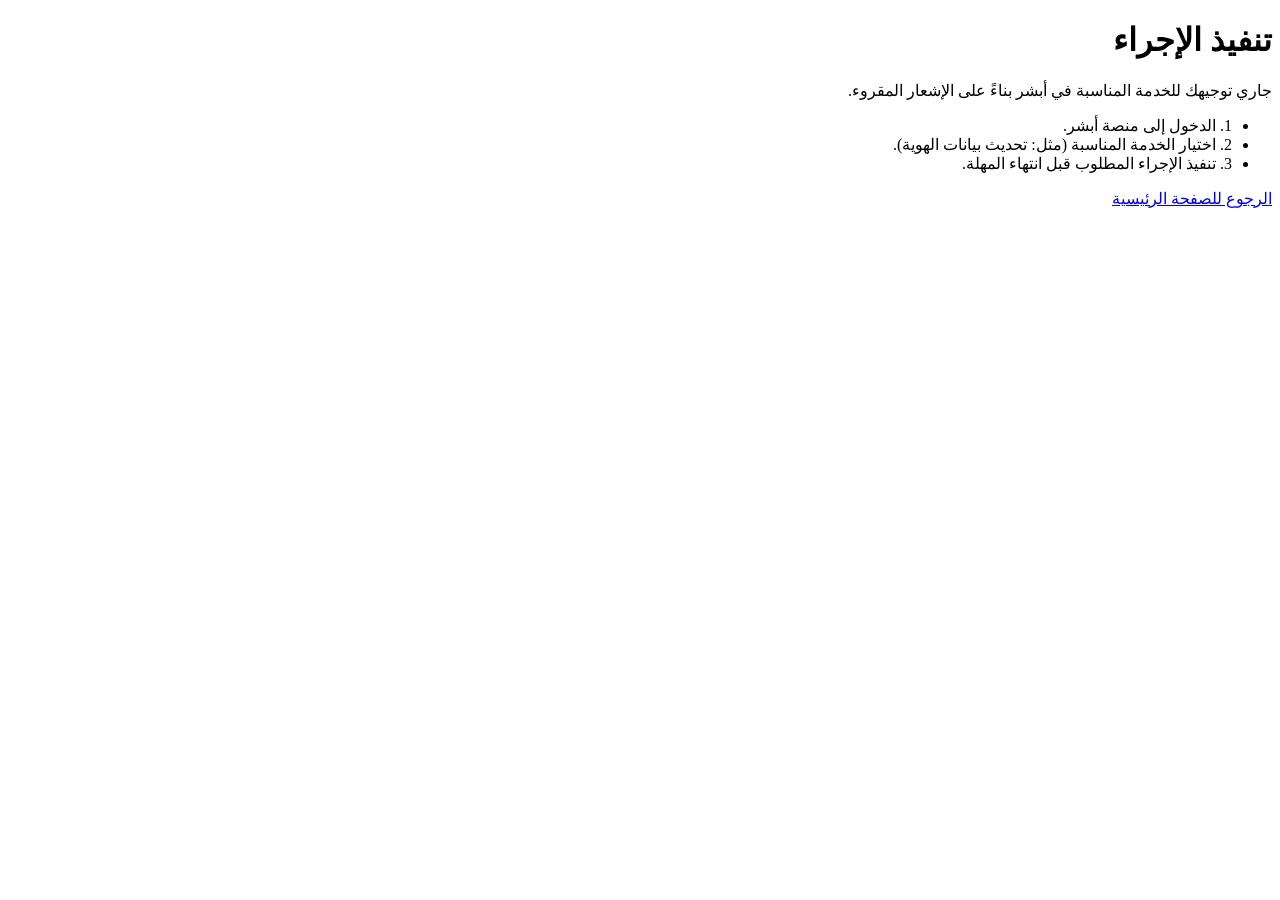
==== templates/action.html @ d7102c30 "Initial commit for Absher Lens MVP" ====
<!DOCTYPE html>
<html lang="ar" dir="rtl">
<head>
    <meta charset="UTF-8">
    <title>تنفيذ الإجراء</title>
    <link rel="stylesheet" href="{{ url_for('static', filename='style.css') }}">
</head>
<body>
    <div class="container">
        <h1>تنفيذ الإجراء</h1>

        <div class="result-box">
            <p>جاري توجيهك للخدمة المناسبة في أبشر بناءً على الإشعار المقروء.</p>
            <ul>
                <li>1. الدخول إلى منصة أبشر.</li>
                <li>2. اختيار الخدمة المناسبة (مثل: تحديث بيانات الهوية).</li>
                <li>3. تنفيذ الإجراء المطلوب قبل انتهاء المهلة.</li>
            </ul>

            <a href="/" class="btn">الرجوع للصفحة الرئيسية</a>
        </div>
    </div>
</body>
</html>
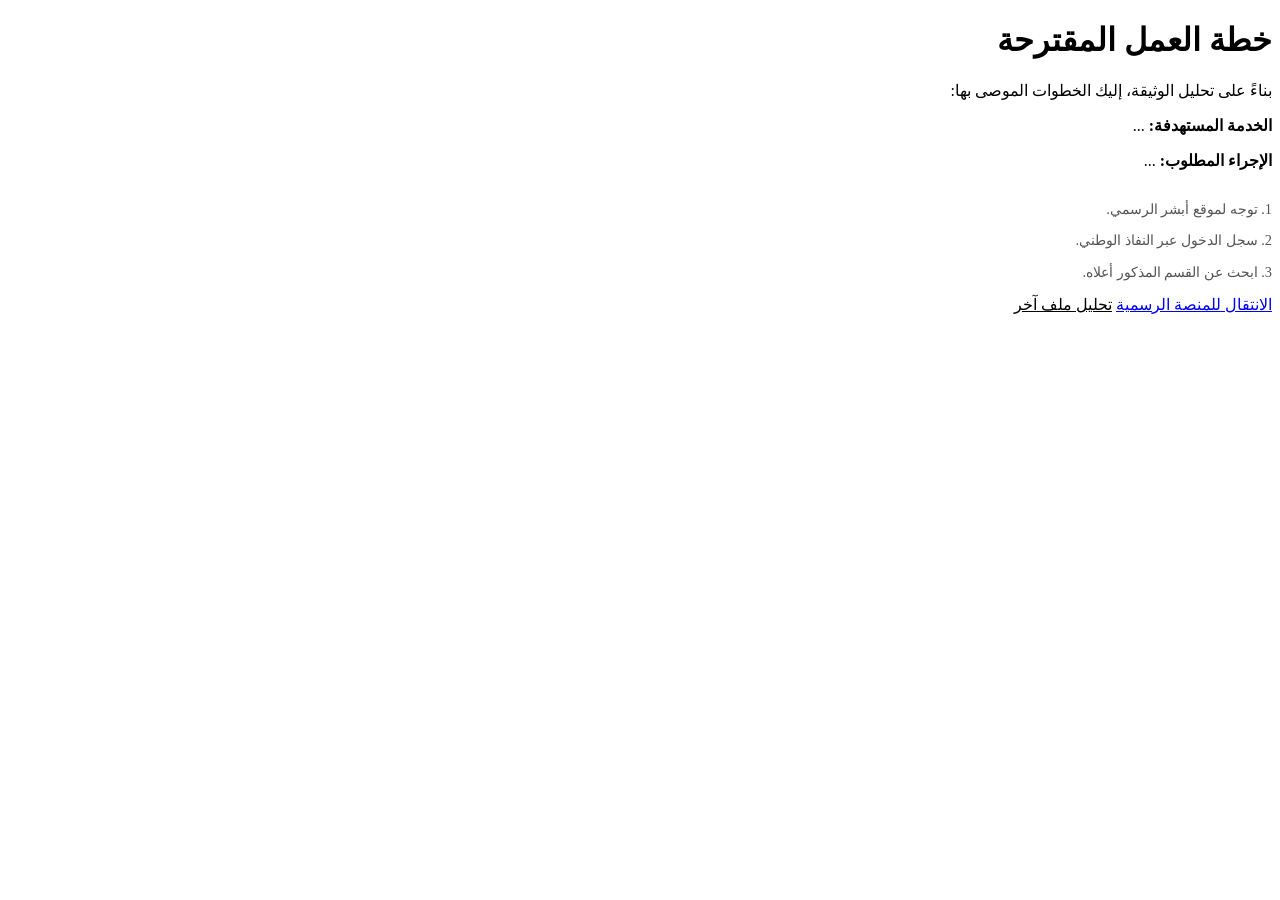
==== commit 77b191a3: "Finalize professional README for internship" ====
--- a/templates/action.html
+++ b/templates/action.html
@@ -2,25 +2,42 @@
 <html lang="ar" dir="rtl">
 <head>
     <meta charset="UTF-8">
-    <title>تنفيذ الإجراء</title>
+    <title>خطوات التنفيذ | عدسة أبشر</title>
     <link rel="stylesheet" href="{{ url_for('static', filename='style.css') }}">
 </head>
 <body>
     <div class="container">
-        <h1>تنفيذ الإجراء</h1>
+        <h1 style="color: var(--absher-green);">خطة العمل المقترحة</h1>
+        <p class="subtitle">بناءً على تحليل الوثيقة، إليك الخطوات الموصى بها:</p>
 
         <div class="result-box">
-            <p>جاري توجيهك للخدمة المناسبة في أبشر بناءً على الإشعار المقروء.</p>
-            <ul>
-                <li>1. الدخول إلى منصة أبشر.</li>
-                <li>2. اختيار الخدمة المناسبة (مثل: تحديث بيانات الهوية).</li>
-                <li>3. تنفيذ الإجراء المطلوب قبل انتهاء المهلة.</li>
-            </ul>
+            <div id="dynamic-content">
+                <p><strong>الخدمة المستهدفة:</strong> <span id="service-name">...</span></p>
+                <p><strong>الإجراء المطلوب:</strong> <span id="action-desc">...</span></p>
+            </div>
+            
+            <hr style="border: 0; border-top: 1px solid var(--border); margin: 15px 0;">
+            
+            <div style="font-size: 0.9rem; color: #555;">
+                <p>1. توجه لموقع أبشر الرسمي.</p>
+                <p>2. سجل الدخول عبر النفاذ الوطني.</p>
+                <p>3. ابحث عن القسم المذكور أعلاه.</p>
+            </div>
 
-            <a href="/" class="btn">الرجوع للصفحة الرئيسية</a>
+            <a href="https://www.absher.sa" target="_blank" class="btn">الانتقال للمنصة الرسمية</a>
+            <a href="/" class="btn" style="background: white; color: var(--absher-green); border: 1px solid var(--absher-green); margin-top: 10px;">تحليل ملف آخر</a>
         </div>
     </div>
+
+    <script>
+        document.addEventListener("DOMContentLoaded", () => {
+            const rawData = localStorage.getItem('absherAnalysis');
+            if (rawData) {
+                const data = JSON.parse(rawData);
+                document.getElementById('service-name').innerText = data.next_step || "خدمات الأفراد";
+                document.getElementById('action-desc').innerText = data.required_action || "مراجعة الطلب";
+            }
+        });
+    </script>
 </body>
-</html>
-
-
+</html>
